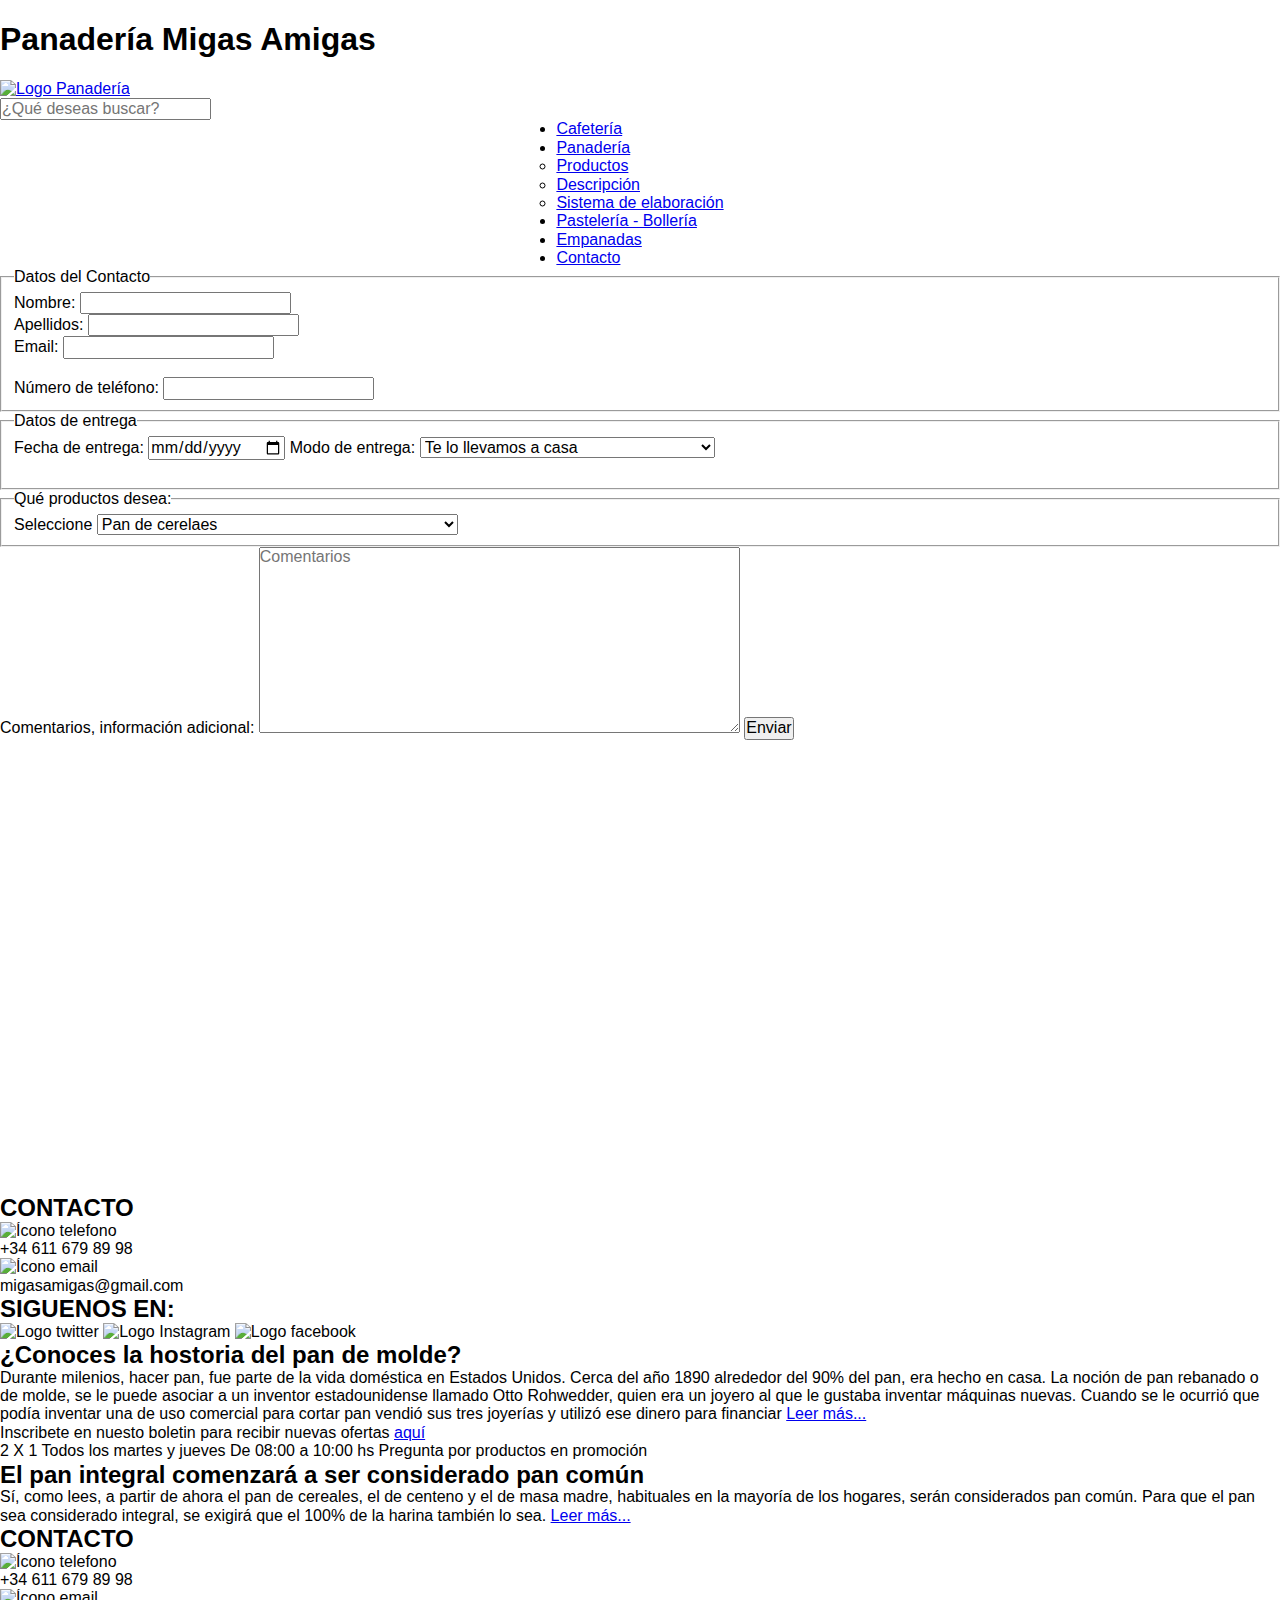
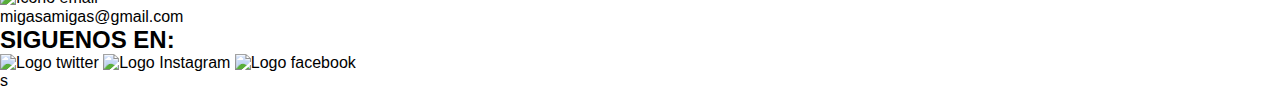
==== documentos/contacto.html @ cdfb3aae "primer trimestre" ====
<!DOCTYPE html>
<html lang="en">

<head>
    <meta charset="UTF-8">
    <meta http-equiv="X-UA-Compatible" content="IE=edge">
    <meta name="viewport" content="width=device-width, initial-scale=1.0">
    <link rel="stylesheet" href="../normalize.css">
    <link rel="stylesheet" href="../styles.css">
    <title>Panadería Migas Amigas</title>
</head>

<body>
    <header>
        <h1 class="title-main">Panadería Migas Amigas</h1>

        <a href="index.html">
            <img src="images/LOGOlogo.png" alt="Logo Panadería" />
        </a>

        <form action="">
            <input type="search" placeholder="¿Qué deseas buscar?" />
        </form>

        <nav id="nav-menu" class="nav-menu">
            <ul>
                <li><a href="cafeteria.html" class="nav-menu--item">Cafetería</a></li>
                <li><a href="panaderia.html" class="nav-menu--item">Panadería</a>
                    <ul>
                        <li><a href="#">Productos</a></li>
                        <li><a href="#">Descripción</a></li>
                        <li><a href="#">Sistema de elaboración</a></li>
                    </ul>
                </li>
                <li><a href="pasteleriaBolleria.html" class="nav-menu--item">Pastelería - Bollería</a></li>
                <li><a href="empanadas.html" class="nav-menu--item">Empanadas</a></li>
                <li><a href="contacto.html" class="nav-menu--item">Contacto</a></li>
            </ul>
        </nav>
    </header>

    <main>
        <section aria-label="formulario de pedido">
            <form action="#" method="post">
                <fieldset>
                    <legend>Datos del Contacto</legend>

                    <label for="nombre">Nombre: </label>
                    <input name='nombre' type='text' /><br>


                    <label for="apellidos">Apellidos: </label>
                    <input name='Apellidos' type='text' /><br>

                    <label for="email">Email: </label>
                    <input name='email' type='email' /><br><br>

                    <label for="telefono">Número de teléfono:</label>
                    <input type="tel" id="telefono"><br>

                </fieldset>

                <fieldset>
                    <legend>Datos de entrega</legend>

                    <label for="fecha">Fecha de entrega: </label>
                    <input type="date" id="fecha">

                    <label for="entrega">Modo de entrega: </label>
                    <!--Etiqueta label Estudios-->
                    <select id="dino-select">
                        <optgroup label="Envío a domicilio">
                            <option>Te lo llevamos a casa</option>
                            <option>Solicitas servicio a empresa privada</option>
                        </optgroup>
                        <optgroup label="Recoger en Panadería">
                            <option>Para comer aquí</option>
                            <option>Para llevar</option>
                        </optgroup>
                    </select><br><br>
                </fieldset>

                <fieldset>
                    <legend>Qué productos desea: </legend>
                    <label for="seleccione">Seleccione</label>
                    <select id="product-select">
                        <optgroup label="Panadería">
                            <option value="">Pan de cerelaes</option>
                            <option value="">Pan payés</option>
                            <option value="">Hogaza de Leon</option>
                            <option value="">Pan germinado</option>
                            <option value="">Pan de leche</option>
                            <option value="">Pan de espelta</option>
                            <option value="">Pan candeal</option>
                            <option value="">Pan trenzado</option>
                            <option value="">Pan de centeno</option>
                            <option value="">Pan de molde</option>
                        </optgroup>
                        <optgroup label="Pastelería - Bollería">
                            <option value="">Baklava</option>
                            <option value="">Trufas</option>
                            <option value="">Surtido</option>
                            <option value="">Cheesecake</option>
                            <option value="">Croissant</option>
                            <option value="">Tarta de chocolate</option>
                            <option value="">Mini-cakes</option>
                            <option value="">Tarta alegría</option>
                        </optgroup>
                        <optgroup label="Empanadas">
                            <option value="">Empanada de carne con verduras</option>
                            <option value="">Empanada de espinacas con queso de cabra</option>
                            <option value="">Empanada de pollo</option>
                            <option value="">Empanada Mixta</option>
                        </optgroup>
                    </select>
                </fieldset>
                Comentarios, información adicional:
                <textarea name="textarea" rows="10" cols="50" placeholder="Comentarios"></textarea>

                <input type="submit" value="Enviar" />
            </form>

        </section>
        <iframe
            src="https://www.google.com/maps/embed?pb=!1m18!1m12!1m3!1d2963.0714134985046!2d-8.647939284275754!3d42.0416489631418!2m3!1f0!2f0!3f0!3m2!1i1024!2i768!4f13.1!3m3!1m2!1s0xd259a910624ddef%3A0x549a4fc4944d844d!2sR%C3%BAa%20Barca%2C%2036700%20Tui%2C%20Pontevedra!5e0!3m2!1ses!2ses!4v1665777543649!5m2!1ses!2ses"
            width="600" height="450" style="border:0;" allowfullscreen="" loading="lazy"
            referrerpolicy="no-referrer-when-downgrade"></iframe>

        <footer>
            <h2>CONTACTO</h2>
            <img src="images/telefono.png" alt="Ícono telefono">
            <p>+34 611 679 89 98</p>
            <img src="images/Email.png" alt="Ícono email">
            <p>migasamigas@gmail.com</p>
            <h2>SIGUENOS EN: </h2>
            <img src="images/twitter.png" alt="Logo twitter">
            <img src="images/Instagram.png" alt="Logo Instagram">
            <img src="images/facebook.png" alt="Logo facebook">
        </footer>

        <aside></aside>
    </main>
    <aside>
        <section>
            <h2>¿Conoces la hostoria del pan de molde?</h2>
            <p>
                Durante milenios, hacer pan, fue parte de la vida doméstica en Estados Unidos. Cerca del año 1890
                alrededor
                del 90% del pan, era hecho en casa.
                La noción de pan rebanado o de molde, se le puede asociar a un inventor estadounidense llamado Otto
                Rohwedder, quien era un joyero al que le
                gustaba inventar máquinas nuevas. Cuando se le ocurrió que podía inventar una de uso comercial para
                cortar
                pan vendió sus tres joyerías y utilizó
                ese dinero para financiar <a href="#">Leer más...</a>
            </p>
        </section>
        <div aria-label="promociones">
            <p>Inscribete en nuesto boletin para recibir nuevas ofertas <a href="#"> aquí</a></p>
            <p>
                2 X 1
                Todos los martes y jueves
                De 08:00 a 10:00 hs
                Pregunta por productos en promoción
            </p>
        </div>
        <section>
            <h2>El pan integral comenzará a ser considerado pan común</h2>
            <p>
                Sí, como lees, a partir de ahora el pan de cereales, el de centeno y el de masa madre, habituales en
                la
                mayoría de los hogares, serán considerados pan común. Para que el pan sea considerado integral, se
                exigirá
                que el 100% de la harina también lo sea. <a href="#">Leer más...</a>
            </p>
        </section>
    </aside>
    <footer>
        <h2>CONTACTO</h2>
        <img src="images/telefono.png" alt="Ícono telefono">
        <p>+34 611 679 89 98</p>
        <img src="images/Email.png" alt="Ícono email">
        <p>migasamigas@gmail.com</p>
        <h2>SIGUENOS EN: </h2>
        <img src="images/twitter.png" alt="Logo twitter">
        <img src="images/Instagram.png" alt="Logo Instagram">
        <img src="images/facebook.png" alt="Logo facebook">
    </footer>s
</body>

</html>
---- styles.css ----
* {
    box-sizing: border-box;
    margin: 0;
    padding: 0;
}

html {
    font-size: 100%;
}

body {
background-color: FDF6F6;
margin: 0;
font-family: "DM Sans", sans-serif;


}

.title {
    padding: 2.5rem 0;
}

.nav-menu {
    width: 100%;
    display: flex;
    justify-content: center;
    align-items: center;
  }
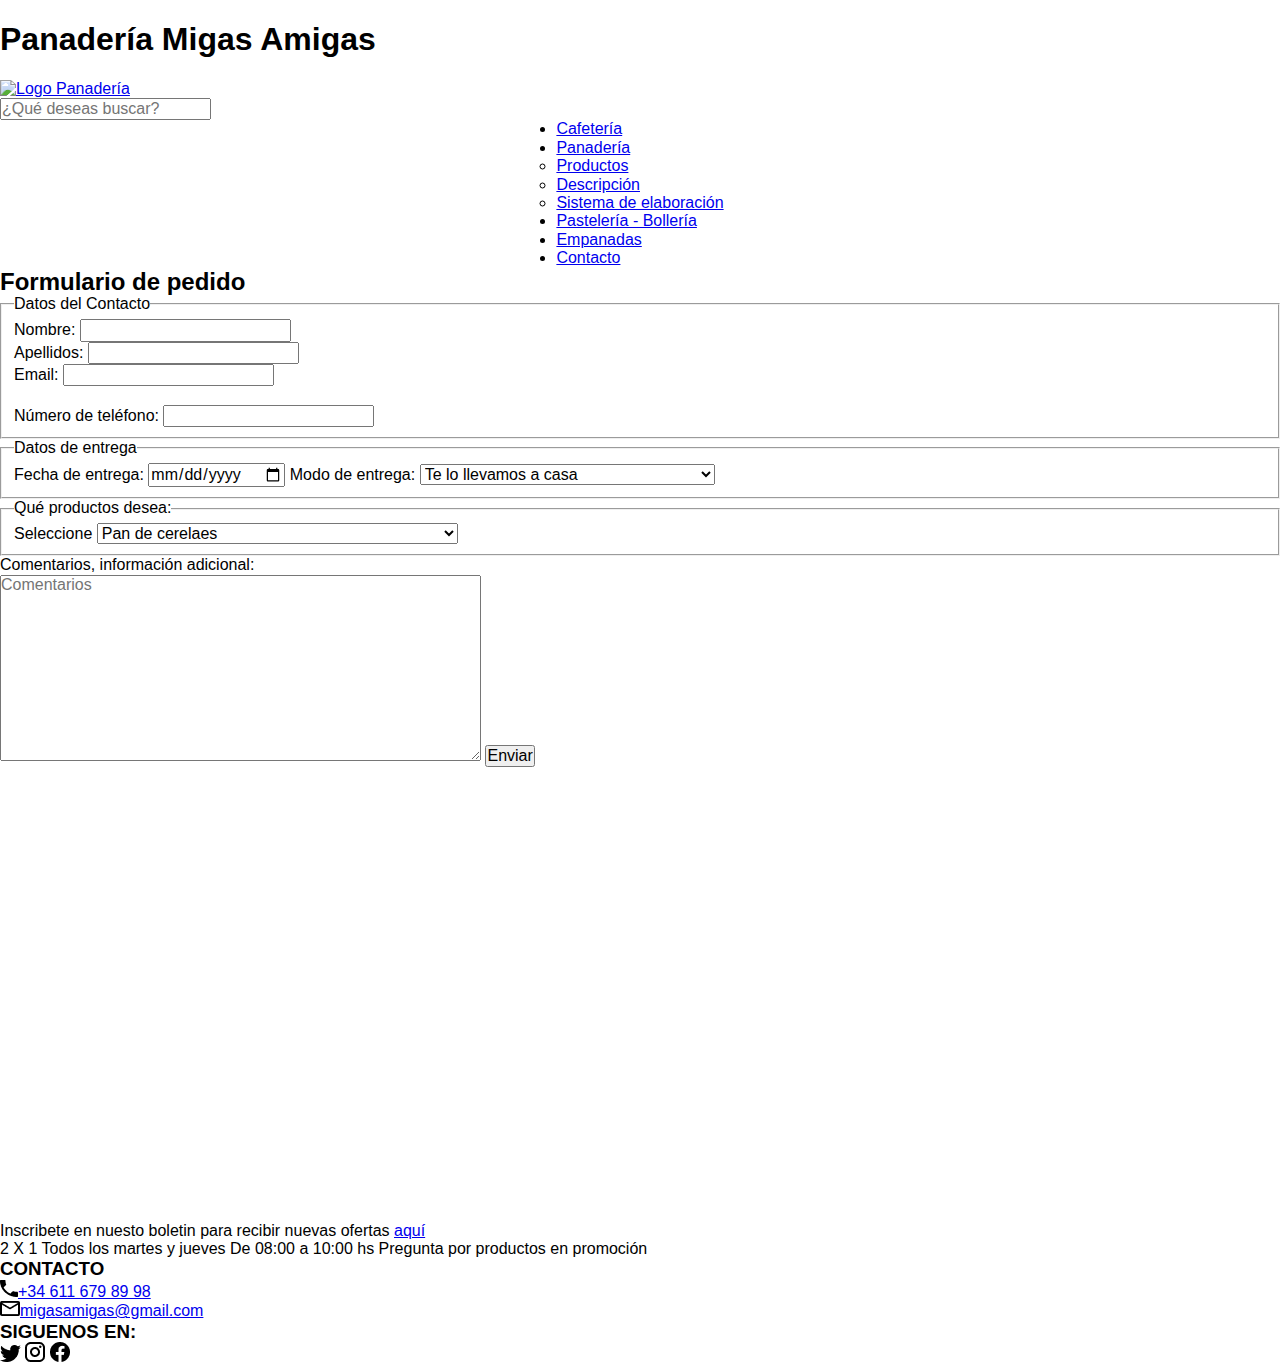
==== commit a4a1f05b: "Corregido" ====
--- a/documentos/contacto.html
+++ b/documentos/contacto.html
@@ -41,22 +41,23 @@
 
     <main>
         <section aria-label="formulario de pedido">
+            <h2>Formulario de pedido</h2>
             <form action="#" method="post">
                 <fieldset>
                     <legend>Datos del Contacto</legend>
-
+<!-- este formulario no es accesible ya que falta vincular los label con los input y eso se hace con id y form-->
                     <label for="nombre">Nombre: </label>
-                    <input name='nombre' type='text' /><br>
+                    <input name='nombre' type='text' id="nombre" /><br>
 
 
                     <label for="apellidos">Apellidos: </label>
-                    <input name='Apellidos' type='text' /><br>
+                    <input name='Apellidos' type='text' id="apellidos" /><br>
 
                     <label for="email">Email: </label>
-                    <input name='email' type='email' /><br><br>
+                    <input name='email' type='email' id="email" /><br><br>
 
                     <label for="telefono">Número de teléfono:</label>
-                    <input type="tel" id="telefono"><br>
+                    <input type="tel" id="telefono" id="telefono"><br>
 
                 </fieldset>
 
@@ -64,11 +65,11 @@
                     <legend>Datos de entrega</legend>
 
                     <label for="fecha">Fecha de entrega: </label>
-                    <input type="date" id="fecha">
+                    <input type="date" id="fecha" id="fecha">
 
                     <label for="entrega">Modo de entrega: </label>
                     <!--Etiqueta label Estudios-->
-                    <select id="dino-select">
+                    <select id="dino-select" id="entrega">
                         <optgroup label="Envío a domicilio">
                             <option>Te lo llevamos a casa</option>
                             <option>Solicitas servicio a empresa privada</option>
@@ -77,13 +78,14 @@
                             <option>Para comer aquí</option>
                             <option>Para llevar</option>
                         </optgroup>
-                    </select><br><br>
+                    </select>
+                    <!-- tratar siempre de no usar br <br><br> -->
                 </fieldset>
 
                 <fieldset>
                     <legend>Qué productos desea: </legend>
                     <label for="seleccione">Seleccione</label>
-                    <select id="product-select">
+                    <select id="product-select" id="selecciona">
                         <optgroup label="Panadería">
                             <option value="">Pan de cerelaes</option>
                             <option value="">Pan payés</option>
@@ -114,78 +116,52 @@
                         </optgroup>
                     </select>
                 </fieldset>
-                Comentarios, información adicional:
+               <p>Comentarios, información adicional:</p>
                 <textarea name="textarea" rows="10" cols="50" placeholder="Comentarios"></textarea>
 
                 <input type="submit" value="Enviar" />
             </form>
 
         </section>
+        <!-- falta la dirección, no está en ninguna parte y los horarios de apertura-->
         <iframe
             src="https://www.google.com/maps/embed?pb=!1m18!1m12!1m3!1d2963.0714134985046!2d-8.647939284275754!3d42.0416489631418!2m3!1f0!2f0!3f0!3m2!1i1024!2i768!4f13.1!3m3!1m2!1s0xd259a910624ddef%3A0x549a4fc4944d844d!2sR%C3%BAa%20Barca%2C%2036700%20Tui%2C%20Pontevedra!5e0!3m2!1ses!2ses!4v1665777543649!5m2!1ses!2ses"
             width="600" height="450" style="border:0;" allowfullscreen="" loading="lazy"
             referrerpolicy="no-referrer-when-downgrade"></iframe>
+    <aside>
+        <aside aria-label="promociones">
+           <p>Inscribete en nuesto boletin para recibir nuevas ofertas <a href="#"> aquí</a></p>
+           <p>
+               2 X 1
+               Todos los martes y jueves
+               De 08:00 a 10:00 hs
+               Pregunta por productos en promoción
+           </p>
+        </aside>
+   </aside>
+</main>
 
-        <footer>
-            <h2>CONTACTO</h2>
-            <img src="images/telefono.png" alt="Ícono telefono">
-            <p>+34 611 679 89 98</p>
-            <img src="images/Email.png" alt="Ícono email">
-            <p>migasamigas@gmail.com</p>
-            <h2>SIGUENOS EN: </h2>
-            <img src="images/twitter.png" alt="Logo twitter">
-            <img src="images/Instagram.png" alt="Logo Instagram">
-            <img src="images/facebook.png" alt="Logo facebook">
-        </footer>
-
-        <aside></aside>
-    </main>
-    <aside>
-        <section>
-            <h2>¿Conoces la hostoria del pan de molde?</h2>
-            <p>
-                Durante milenios, hacer pan, fue parte de la vida doméstica en Estados Unidos. Cerca del año 1890
-                alrededor
-                del 90% del pan, era hecho en casa.
-                La noción de pan rebanado o de molde, se le puede asociar a un inventor estadounidense llamado Otto
-                Rohwedder, quien era un joyero al que le
-                gustaba inventar máquinas nuevas. Cuando se le ocurrió que podía inventar una de uso comercial para
-                cortar
-                pan vendió sus tres joyerías y utilizó
-                ese dinero para financiar <a href="#">Leer más...</a>
-            </p>
-        </section>
-        <div aria-label="promociones">
-            <p>Inscribete en nuesto boletin para recibir nuevas ofertas <a href="#"> aquí</a></p>
-            <p>
-                2 X 1
-                Todos los martes y jueves
-                De 08:00 a 10:00 hs
-                Pregunta por productos en promoción
-            </p>
-        </div>
-        <section>
-            <h2>El pan integral comenzará a ser considerado pan común</h2>
-            <p>
-                Sí, como lees, a partir de ahora el pan de cereales, el de centeno y el de masa madre, habituales en
-                la
-                mayoría de los hogares, serán considerados pan común. Para que el pan sea considerado integral, se
-                exigirá
-                que el 100% de la harina también lo sea. <a href="#">Leer más...</a>
-            </p>
-        </section>
-    </aside>
-    <footer>
-        <h2>CONTACTO</h2>
-        <img src="images/telefono.png" alt="Ícono telefono">
-        <p>+34 611 679 89 98</p>
-        <img src="images/Email.png" alt="Ícono email">
-        <p>migasamigas@gmail.com</p>
-        <h2>SIGUENOS EN: </h2>
-        <img src="images/twitter.png" alt="Logo twitter">
-        <img src="images/Instagram.png" alt="Logo Instagram">
-        <img src="images/facebook.png" alt="Logo facebook">
-    </footer>s
+   <footer>
+    <h3>CONTACTO</h3>
+    <p>
+      <img src="../images/telefono.png" alt="Ícono telefono" /><a
+        href="tel:+346116798998"
+        >+34 611 679 89 98</a
+      >
+    </p>
+    <p>
+      <img src="../images/Email.png" alt="Ícono email" /><a
+        href="mailto:migasamigas@gmail.com"
+        >migasamigas@gmail.com</a
+      >
+    </p>
+  <p>
+    <h3>SIGUENOS EN:</h3>
+    <img src="../images/twitter.png" alt="Logo twitter" />
+    <img src="../images/Instagram.png" alt="Logo Instagram" />
+    <img src="../images/facebook.png" alt="Logo facebook" />
+  </p>
+ </footer>
 </body>
 
 </html>